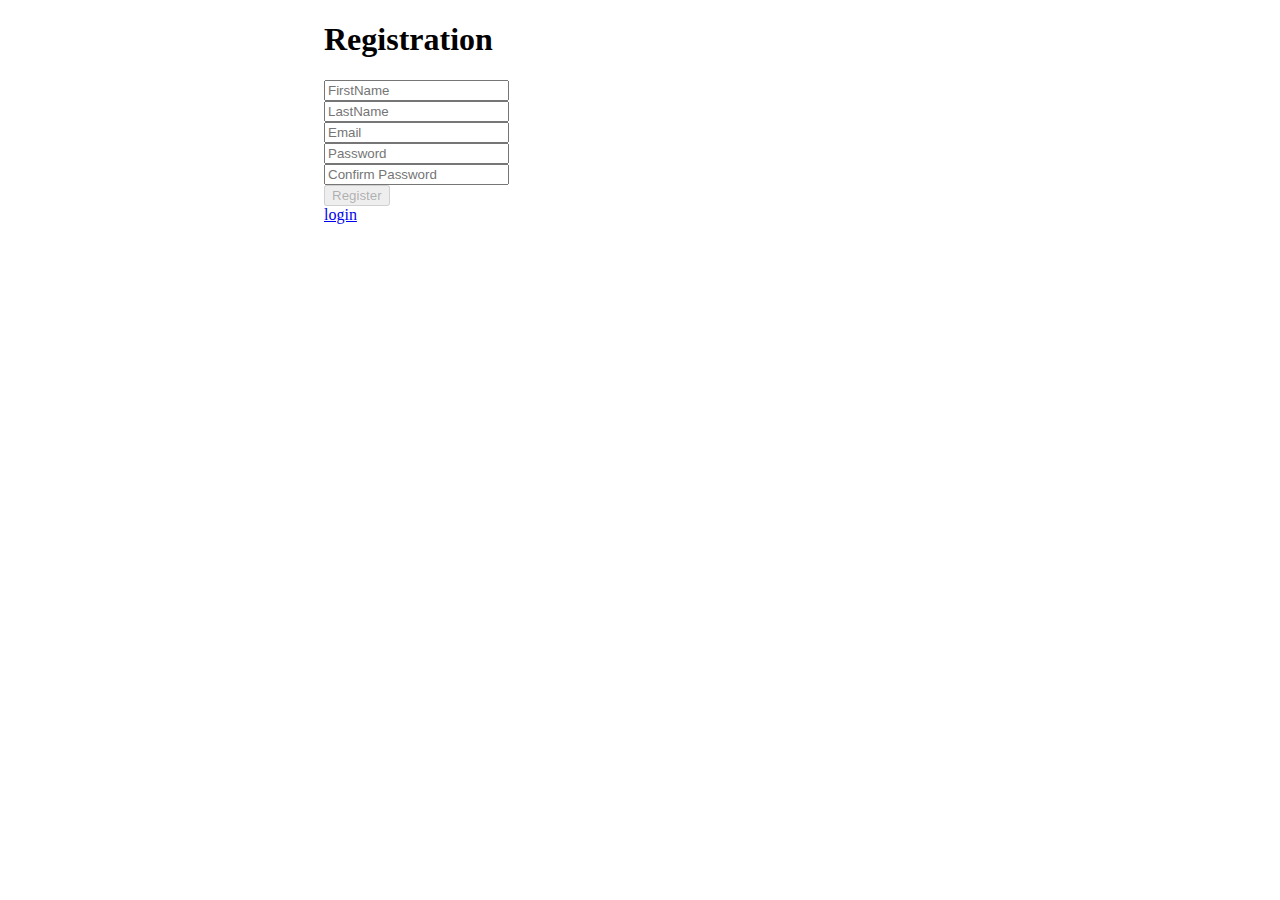
==== src/main/resources/templates/registration.html @ fa792095 "test" ====
<!DOCTYPE html>
<html lang="en" xmlns:th="http://www.thymeleaf.org">
<head>
    <meta charset="UTF-8">
    <title>Title</title>
    <link rel="stylesheet" href="https://stackpath.bootstrapcdn.com/bootstrap/4.1.3/css/bootstrap.min.css" integrity="sha384-MCw98/SFnGE8fJT3GXwEOngsV7Zt27NXFoaoApmYm81iuXoPkFOJwJ8ERdknLPMO" crossorigin="anonymous">
</head>
<body>
<div style="margin: 0 auto;width: 50%;" >
<h1 >Registration</h1>
<form th:action="@{/registration}"  method="POST" enctype="utf8" class="form-horizontal" >
    <div class="form-group">

        <input type="text" name="userFirstName" placeholder="FirstName" class="form-control"/>
       <!-- <p th:text="${error}">Validation error</p>-->
    </div>
    <div class="form-group">

        <input type="text" name="userLastName" placeholder="LastName" class="form-control"/>
        <!--<p th:text="${error}">Validation error</p>-->
    </div>
    <div class="form-group">

        <input type="email" name="userEmail" placeholder="Email" class="form-control"/>
        <!--<p th:text="${error}">Validation error</p>-->
    </div>
    <div class="form-group">
        <input type="password" name="userPassword" id="password" required placeholder="Password" class="form-control"/>
        <!--<p th:text="${error}">Validation error</p>-->
    </div>

    <div class="form-group">

        <input type="password" id="confirm_password" required placeholder="Confirm Password" class="form-control"/>
    </div>

    <input type="submit" disabled id="reg" value="Register" />
</form>

<a href="/login" >login</a>
</div>
<script type="text/javascript">
    var password = document.getElementById("password"), confirm_password = document.getElementById("confirm_password");

    function validatePassword(){
        if(password.value != confirm_password.value) {
            confirm_password.setCustomValidity("Passwords Don't Match");
            document.getElementById("confirm_password").style.boxShadow = "red 0px 1px 10px 2px";

        } else {
            confirm_password.setCustomValidity('');
            document.getElementById("confirm_password").style.boxShadow = "green 0px 1px 10px 2px";
            document.getElementById("reg").disabled = false;
        }
    }

    password.onchange = validatePassword;
    confirm_password.onkeyup = validatePassword;
</script>
</body>
</html>
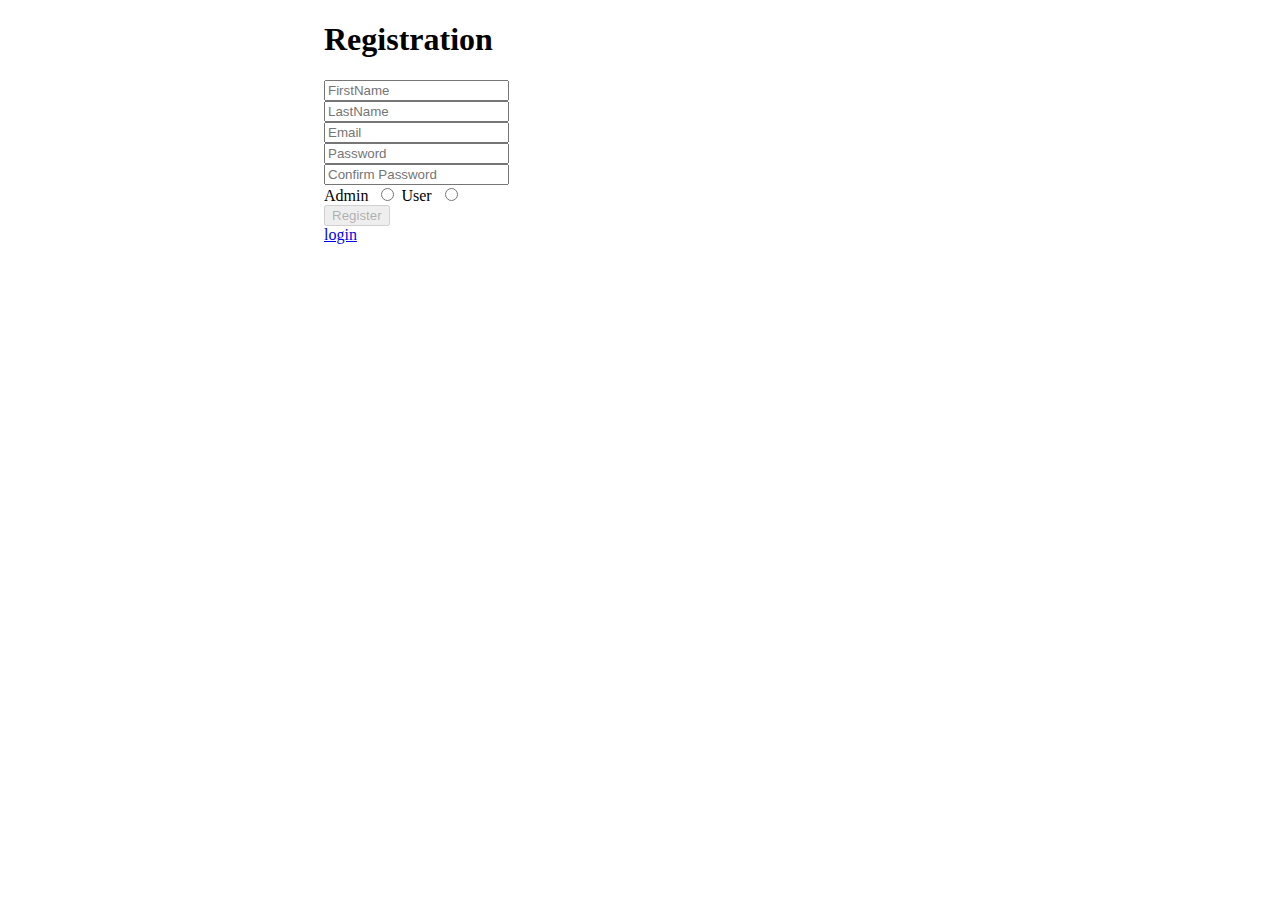
==== commit b990fd89: "adding Admin Role and access denied page and configure resource permitions" ====
--- a/src/main/resources/templates/registration.html
+++ b/src/main/resources/templates/registration.html
@@ -33,7 +33,10 @@
 
         <input type="password" id="confirm_password" required placeholder="Confirm Password" class="form-control"/>
     </div>
-
+    <div class="form-check form-check-inline">
+        <label class="form-check-label">Admin &nbsp;</label><input type="radio" class="form-check-input" name="role" value="Admin">
+        <label class="form-check-label">User &nbsp;</label><input type="radio" class="form-check-input" name="role" value="User">
+    </div>
     <input type="submit" disabled id="reg" value="Register" />
 </form>
 
